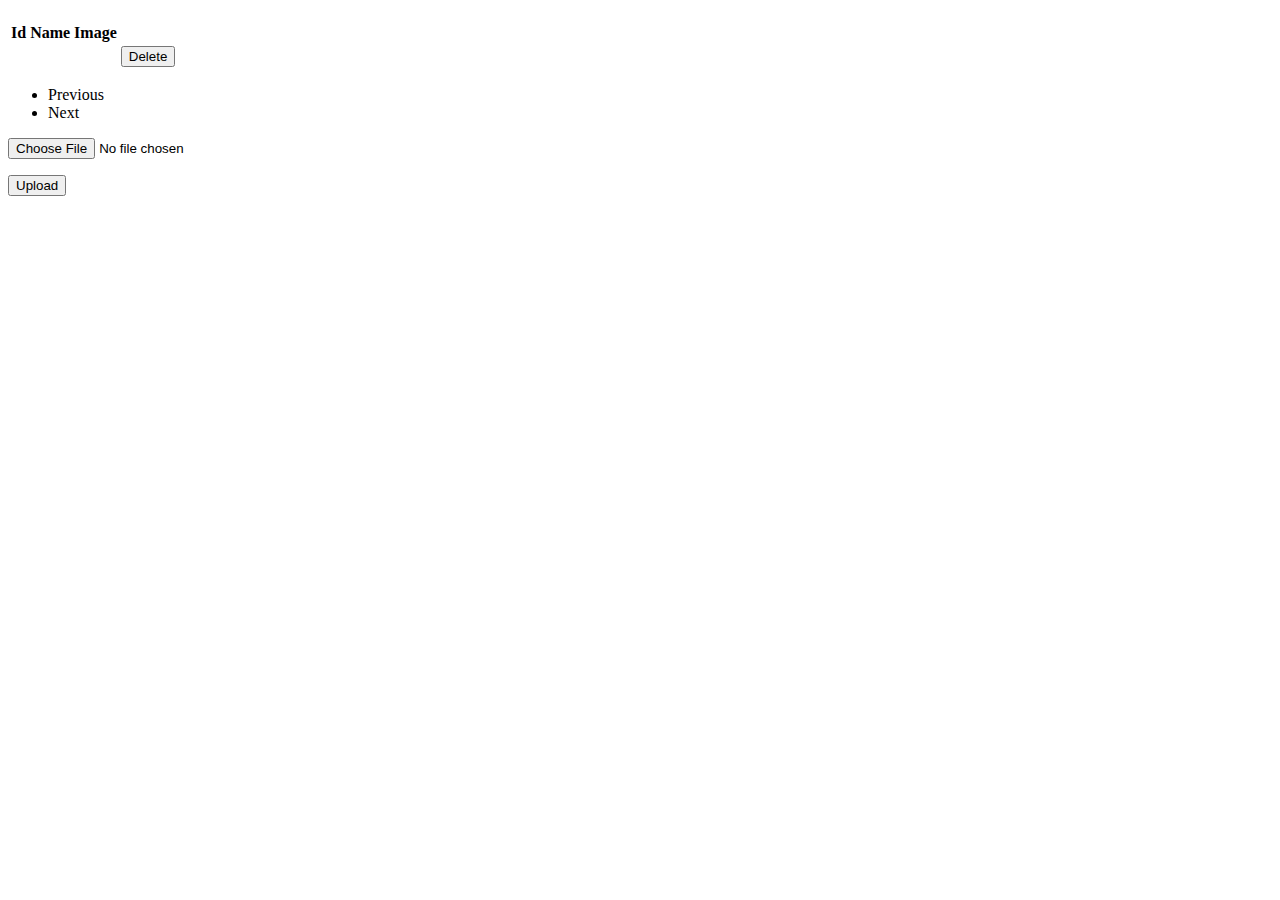
==== bin/templates/index.html @ fdbeec4d "Initial Commit" ====
<!DOCTYPE html>
<html lang="en" xmlns:th="http://www.thymeleaf.org">
<head>
<meta charset="UTF-8"/>
<title>LEARNING SPRING BOOT</title>
<link rel="stylesheet" href="/main.css" />
</head>
<body>

<h3 th:if="${#vars['flash.message']}" th:text="${#vars['flash.message']}" class="flash"></h3>
<div>
	<h3 th:text="${page.number + 1} + ' of ' + ${page.totalPages}" ></h3>
	<h4 th:text="${page.size} + ' item(s) per page '" ></h4>
	<table>
		<thead>
		<tr>
			<th>Id</th><th>Name</th><th>Image</th><th></th>
		</tr>
		</thead>
		<tr th:each="image : ${page.content}">
		<td th:text="${image.id}" />
		<td th:text="${image.name}" />
		<td><a th:href="@{'images/' + ${image.name} + '/raw'}"><img th:src="@{'images/' + ${image.name} + '/raw'}" class="thumbnail"/></a> </td>
		<td>
			<form th:method="delete" th:action="@{'/images/' + ${image.name}}" >
				<input type="submit" value="Delete" />
			</form>
		</td>
		</tr>
	</table>
	
	<ul>
		<li th:if="${prev}"><a th:href="@{/(size=${prev.pageSize},page=${prev.pageNumber})}">Previous</a></li>
		<li th:if="${next}"><a th:href="@{/(size=${next.pageSize},page=${next.pageNumber})}">Next</a></li>
	</ul>
	
	<form method="post" enctype="multipart/form-data" action="/images">
		<p><input type="file" name="file" /></p>
		<p><input type="submit" value="Upload" /></p>
	</form>
</div>
</body>
</html>
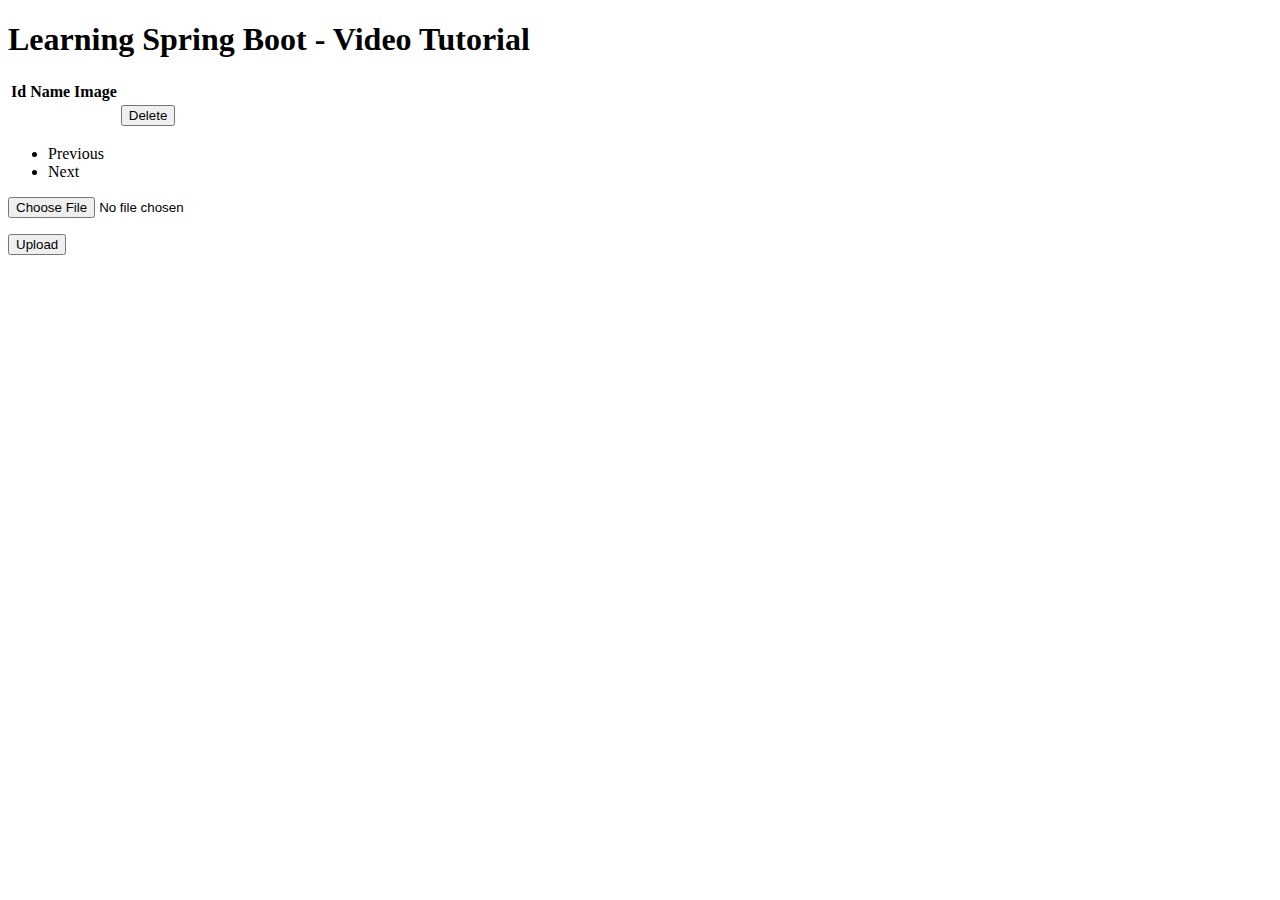
==== commit faef3b2b: "Commit prior to security stuff." ====
--- a/bin/templates/index.html
+++ b/bin/templates/index.html
@@ -1,43 +1,73 @@
 <!DOCTYPE html>
-<html lang="en" xmlns:th="http://www.thymeleaf.org">
+<html xmlns:th="http://www.thymeleaf.org">
 <head>
-<meta charset="UTF-8"/>
-<title>LEARNING SPRING BOOT</title>
-<link rel="stylesheet" href="/main.css" />
+    <meta charset="UTF-8" />
+    <title>Learning Spring Boot: Spring-a-Gram</title>
+    <link rel="stylesheet" href="/main.css" />
+    <script src="webjars/requirejs/2.2.0/require.js"></script>
 </head>
 <body>
 
-<h3 th:if="${#vars['flash.message']}" th:text="${#vars['flash.message']}" class="flash"></h3>
-<div>
-	<h3 th:text="${page.number + 1} + ' of ' + ${page.totalPages}" ></h3>
-	<h4 th:text="${page.size} + ' item(s) per page '" ></h4>
-	<table>
-		<thead>
-		<tr>
-			<th>Id</th><th>Name</th><th>Image</th><th></th>
-		</tr>
-		</thead>
-		<tr th:each="image : ${page.content}">
-		<td th:text="${image.id}" />
-		<td th:text="${image.name}" />
-		<td><a th:href="@{'images/' + ${image.name} + '/raw'}"><img th:src="@{'images/' + ${image.name} + '/raw'}" class="thumbnail"/></a> </td>
-		<td>
-			<form th:method="delete" th:action="@{'/images/' + ${image.name}}" >
-				<input type="submit" value="Delete" />
-			</form>
-		</td>
-		</tr>
-	</table>
-	
-	<ul>
-		<li th:if="${prev}"><a th:href="@{/(size=${prev.pageSize},page=${prev.pageNumber})}">Previous</a></li>
-		<li th:if="${next}"><a th:href="@{/(size=${next.pageSize},page=${next.pageNumber})}">Next</a></li>
-	</ul>
-	
-	<form method="post" enctype="multipart/form-data" action="/images">
-		<p><input type="file" name="file" /></p>
-		<p><input type="submit" value="Upload" /></p>
-	</form>
-</div>
+    <h1>Learning Spring Boot - Video Tutorial</h1>
+
+    <h3 th:if="${#vars['flash.message']}" th:text="${#vars['flash.message']}" class="flash" ></h3>
+
+    <div>
+        <h3 th:text="${page.number + 1} + ' of ' + ${page.totalPages}"> </h3>
+        <h4 th:text="${page.size} + ' item(s) per page'" ></h4>
+        <table>
+            <thead>
+            <tr>
+                <th>Id</th><th>Name</th><th>Image</th><th></th>
+            </tr>
+            </thead>
+            <tbody>
+            <tr th:each="image : ${page.content}">
+                <td th:text="${image.id}" />
+                <td th:text="${image.name}" />
+                <td><a th:href="@{'/images/' + ${image.name} + '/raw'}"><img th:src="@{'/images/' + ${image.name} + '/raw'}" class="thumbnail" /></a></td>
+                <td>
+                    <form th:method="delete" th:action="@{'/images/' + ${image.name}}">
+                        <input type="submit" value="Delete" />
+                    </form>
+                </td>
+            </tr>
+            </tbody>
+        </table>
+
+        <ul>
+            <li th:if="${prev}"><a th:href="@{/(size=${prev.pageSize},page=${prev.pageNumber})}">Previous</a></li>
+            <li th:if="${next}"><a th:href="@{/(size=${next.pageSize},page=${next.pageNumber})}">Next</a></li>
+        </ul>
+
+        <form method="post" enctype="multipart/form-data" action="/images">
+            <p><input type="file" name="file" /></p>
+            <p><input type="submit" value="Upload" /></p>
+        </form>
+    </div>
+
+    <script th:inline="javascript">
+        /*<![CDATA[*/
+        (function() {
+            window.require(['webjars/stompjs/2.3.3/lib/stomp', 'webjars/sockjs-client/1.1.0/dist/sockjs'], function(stomp, SockJS) {
+
+                var redrawCurrentPage = function(message) {
+                    console.log(message);
+                    window.location = /*[[@{/(size=${page.size},page=${page.number})}]]*/'';
+                };
+
+                var socket = SockJS('/imageMessages');
+                var stompClient = Stomp.over(socket);
+                stompClient.connect({/* optional headers */}, function(frame) {
+                    stompClient.subscribe('/topic/newImage', redrawCurrentPage);
+                    stompClient.subscribe('/topic/deleteImage', redrawCurrentPage);
+                });
+            })
+
+        })();
+        /*]]>*/
+    </script>
+
+
 </body>
-</html> +</html>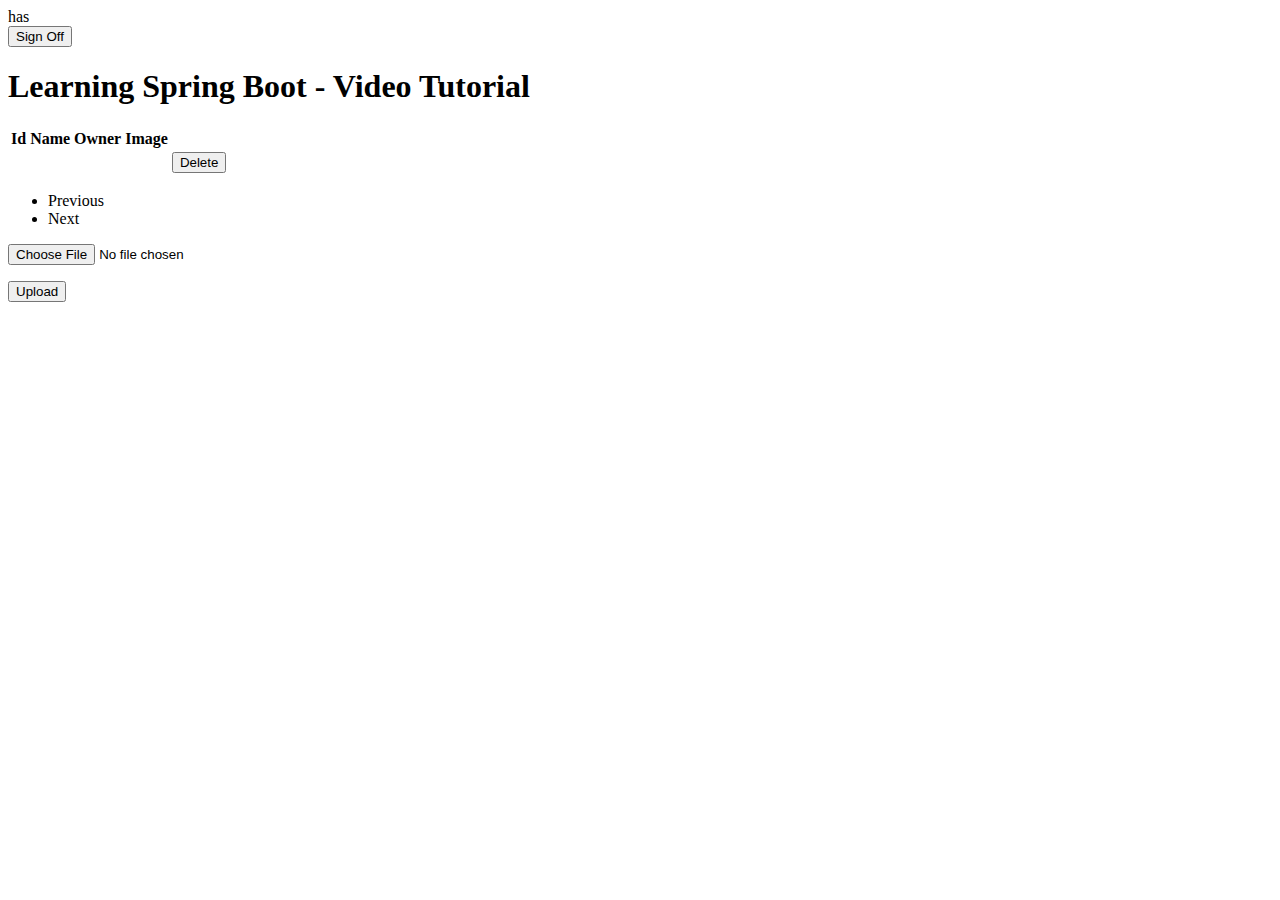
==== commit 8d170ed9: "null pointer on SpringSecurityContext" ====
--- a/bin/templates/index.html
+++ b/bin/templates/index.html
@@ -1,5 +1,5 @@
 <!DOCTYPE html>
-<html xmlns:th="http://www.thymeleaf.org">
+<html xmlns:th="http://www.thymeleaf.org" xmlns:sec="http://www.thymeleaf.org/thymeleaf-extras-springsecurity4">
 <head>
     <meta charset="UTF-8" />
     <title>Learning Spring Boot: Spring-a-Gram</title>
@@ -7,6 +7,13 @@
     <script src="webjars/requirejs/2.2.0/require.js"></script>
 </head>
 <body>
+
+	<div>
+		<span sec:authentication="name"></span> has <span sec:authentication="authorities" ></span>
+		<form method="post" th:action="@{/logout}">
+			<input type="submit" value="Sign Off" />
+		</form>
+	</div>
 
     <h1>Learning Spring Boot - Video Tutorial</h1>
 
@@ -18,13 +25,14 @@
         <table>
             <thead>
             <tr>
-                <th>Id</th><th>Name</th><th>Image</th><th></th>
+                <th>Id</th><th>Name</th><th>Owner</th><th>Image</th><th></th>
             </tr>
             </thead>
             <tbody>
             <tr th:each="image : ${page.content}">
                 <td th:text="${image.id}" />
                 <td th:text="${image.name}" />
+                <td th:text="${image.owner.username}" />
                 <td><a th:href="@{'/images/' + ${image.name} + '/raw'}"><img th:src="@{'/images/' + ${image.name} + '/raw'}" class="thumbnail" /></a></td>
                 <td>
                     <form th:method="delete" th:action="@{'/images/' + ${image.name}}">
@@ -40,14 +48,14 @@
             <li th:if="${next}"><a th:href="@{/(size=${next.pageSize},page=${next.pageNumber})}">Next</a></li>
         </ul>
 
-        <form method="post" enctype="multipart/form-data" action="/images">
+        <form method="post" enctype="multipart/form-data" th:action="@{/images}">
             <p><input type="file" name="file" /></p>
             <p><input type="submit" value="Upload" /></p>
         </form>
     </div>
 
     <script th:inline="javascript">
-        /*<![CDATA[*/
+        /*<![CDATA[*/	
         (function() {
             window.require(['webjars/stompjs/2.3.3/lib/stomp', 'webjars/sockjs-client/1.1.0/dist/sockjs'], function(stomp, SockJS) {
 
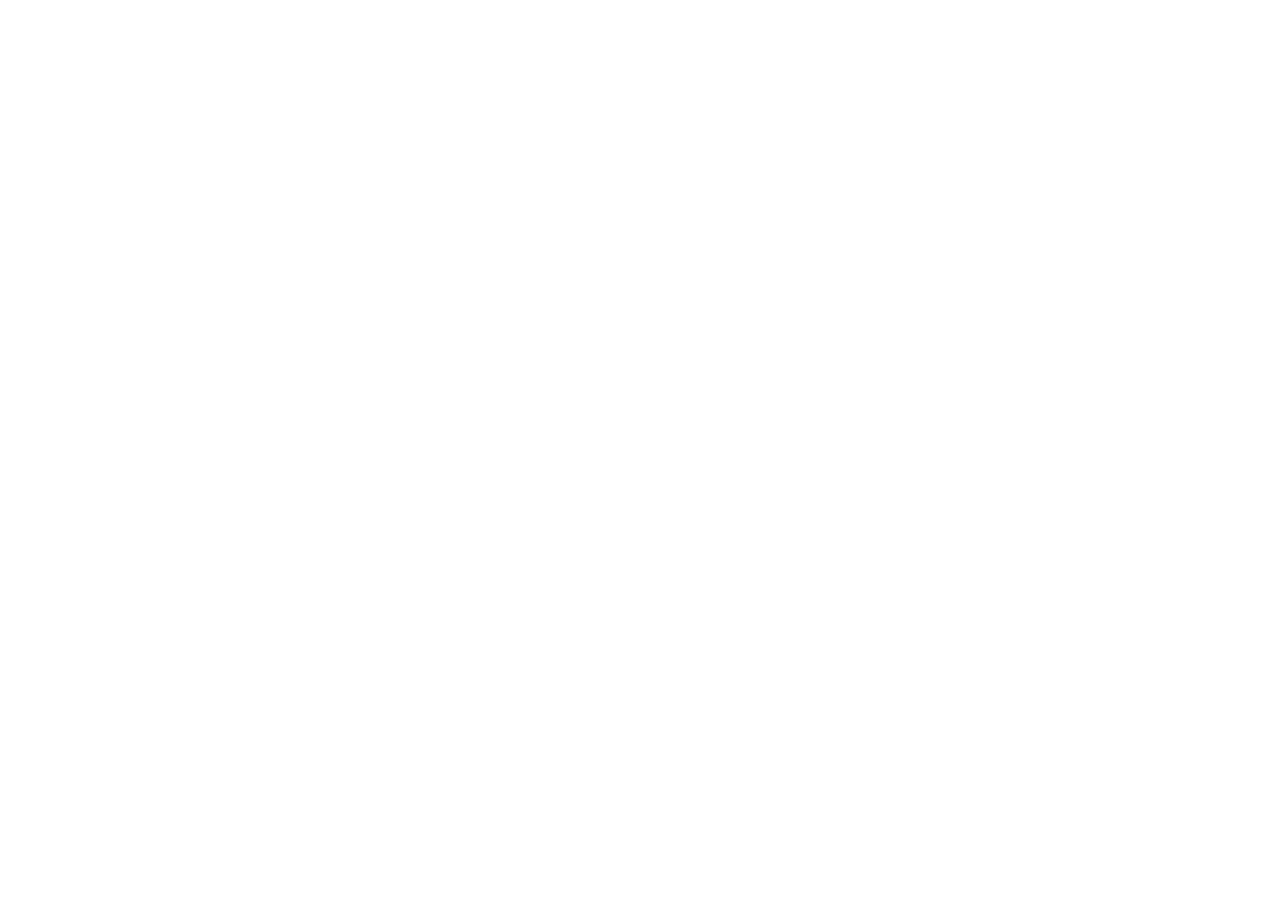
==== commit 76ed2c54: "Had to remove actuator dependency as doesn't work with spring security." ====
--- a/bin/templates/index.html
+++ b/bin/templates/index.html
@@ -4,24 +4,29 @@
     <meta charset="UTF-8" />
     <title>Learning Spring Boot: Spring-a-Gram</title>
     <link rel="stylesheet" href="/main.css" />
-    <script src="webjars/requirejs/2.2.0/require.js"></script>
+    <script src="webjars/requirejs/2.2.0/require.js" />
 </head>
 <body>
 
-	<div>
-		<span sec:authentication="name"></span> has <span sec:authentication="authorities" ></span>
-		<form method="post" th:action="@{/logout}">
-			<input type="submit" value="Sign Off" />
-		</form>
-	</div>
+    <div>
+        <span sec:authentication="name" /> has <span sec:authentication="authorities" />
+        <form sec:authorize-expr="isFullyAuthenticated()" method="post" th:action="@{/logout}">
+            <input type="submit" value="Sign Off" />
+        </form>
+        <form sec:authorize-expr="!isFullyAuthenticated()" method="post" th:action="@{/login}" >
+            <label>User: </label><input type="text" name="username" value="" />
+            <label>Password: </label><input type="password" name="password" />
+            <input type="submit" value="Sign On" />
+        </form>
+    </div>
 
     <h1>Learning Spring Boot - Video Tutorial</h1>
 
-    <h3 th:if="${#vars['flash.message']}" th:text="${#vars['flash.message']}" class="flash" ></h3>
+    <h3 th:if="${#vars['flash.message']}" th:text="${#vars['flash.message']}" class="flash" />
 
     <div>
-        <h3 th:text="${page.number + 1} + ' of ' + ${page.totalPages}"> </h3>
-        <h4 th:text="${page.size} + ' item(s) per page'" ></h4>
+        <h3 th:text="${page.number + 1} + ' of ' + ${page.totalPages}" />
+        <h4 th:text="${page.size} + ' item(s) per page'" />
         <table>
             <thead>
             <tr>
@@ -35,7 +40,7 @@
                 <td th:text="${image.owner.username}" />
                 <td><a th:href="@{'/images/' + ${image.name} + '/raw'}"><img th:src="@{'/images/' + ${image.name} + '/raw'}" class="thumbnail" /></a></td>
                 <td>
-                    <form th:method="delete" th:action="@{'/images/' + ${image.name}}">
+                    <form sec:authorize-expr="isFullyAuthenticated()" th:method="delete" th:action="@{'/images/' + ${image.name}}">
                         <input type="submit" value="Delete" />
                     </form>
                 </td>
@@ -48,14 +53,14 @@
             <li th:if="${next}"><a th:href="@{/(size=${next.pageSize},page=${next.pageNumber})}">Next</a></li>
         </ul>
 
-        <form method="post" enctype="multipart/form-data" th:action="@{/images}">
+        <form sec:authorize-url="POST /images" method="post" enctype="multipart/form-data" th:action="@{/images}">
             <p><input type="file" name="file" /></p>
             <p><input type="submit" value="Upload" /></p>
         </form>
     </div>
 
     <script th:inline="javascript">
-        /*<![CDATA[*/	
+        /*<![CDATA[*/
         (function() {
             window.require(['webjars/stompjs/2.3.3/lib/stomp', 'webjars/sockjs-client/1.1.0/dist/sockjs'], function(stomp, SockJS) {
 
